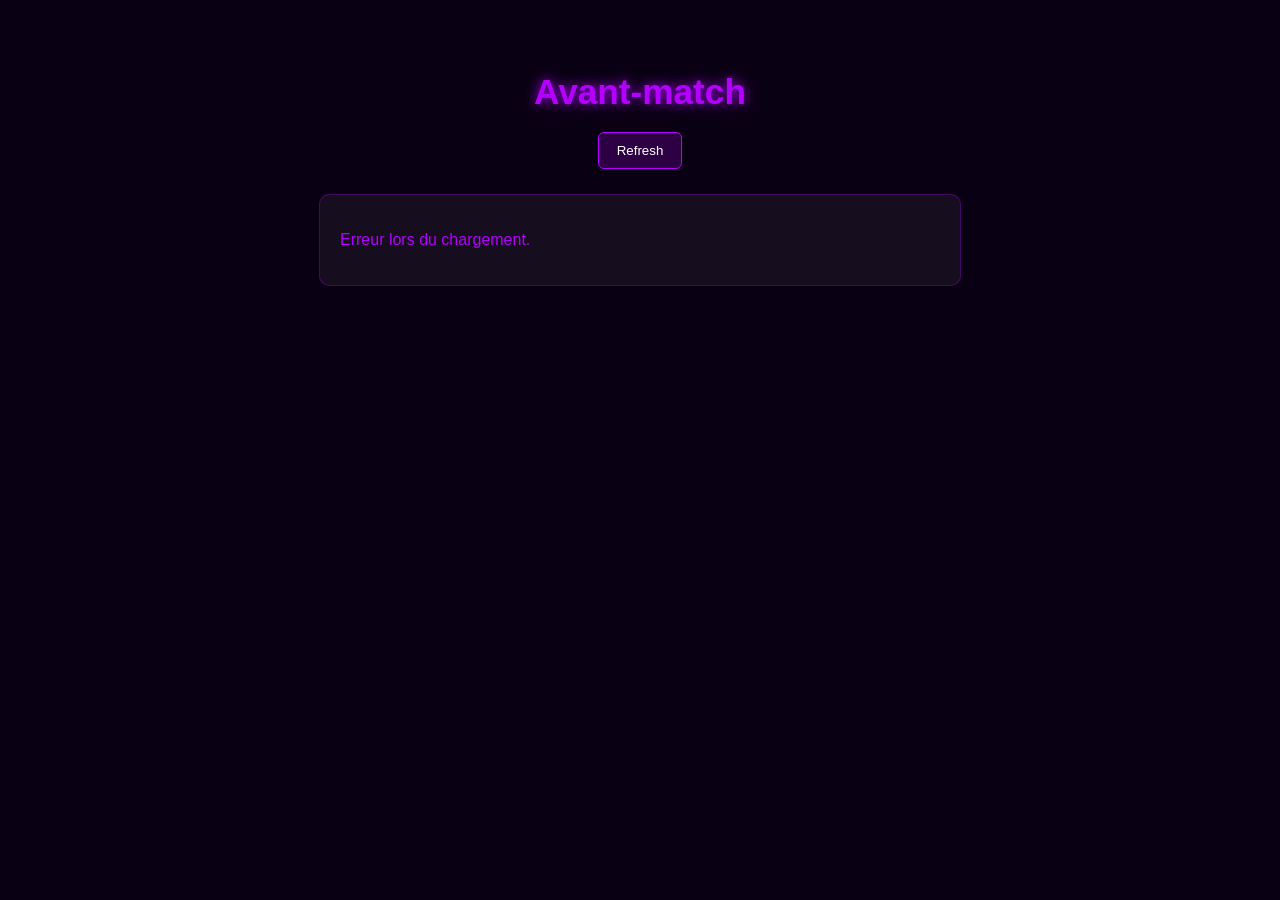
==== index.html @ 4a5ccf56 "Add files via upload" ====
<!DOCTYPE html>
<html lang="fr">
<head>
    <meta charset="UTF-8">
    <title>Avant-match – Shadow Edge V∞</title>
    <style>
        body {
            background: #0a0014;
            color: #b300ff;
            font-family: Arial, sans-serif;
            text-align: center;
            padding-top: 40px;
        }

        h1 {
            font-size: 2.2rem;
            margin-bottom: 20px;
            text-shadow: 0 0 12px #b300ff;
        }

        #refresh-btn {
            padding: 10px 18px;
            background: rgba(179, 0, 255, 0.2);
            border: 1px solid #b300ff;
            border-radius: 6px;
            color: #fff;
            cursor: pointer;
            margin-bottom: 25px;
            transition: 0.25s ease;
        }

        #refresh-btn:hover {
            background: rgba(179, 0, 255, 0.35);
            box-shadow: 0 0 12px #b300ff;
        }

        #pre-match-container {
            width: 90%;
            max-width: 600px;
            margin: auto;
            text-align: left;
            background: rgba(255, 255, 255, 0.05);
            padding: 20px;
            border-radius: 10px;
            border: 1px solid rgba(179, 0, 255, 0.3);
        }

        .team {
            font-size: 1.3rem;
            margin-bottom: 10px;
            color: #fff;
        }

        .stat-block {
            margin-top: 15px;
            padding: 10px;
            background: rgba(179, 0, 255, 0.1);
            border-radius: 6px;
        }
    </style>
</head>
<body>

    <h1>Avant-match</h1>

    <button id="refresh-btn">Refresh</button>

    <div id="pre-match-container">
        Chargement des données...
    </div>

    <script>
        async function loadPreMatch() {
            const container = document.getElementById("pre-match-container");
            container.innerHTML = "Chargement...";

            try {
                const response = await fetch("/nba/pre_match/games");
                const data = await response.json();

                if (!data || data.length === 0) {
                    container.innerHTML = "<p>Aucun match disponible.</p>";
                    return;
                }

                const game = data[0]; // on prend le premier match pour l'instant

                container.innerHTML = `
                    <div class="team">${game.homeTeam} vs ${game.awayTeam}</div>

                    <div class="stat-block">
                        <strong>Stats :</strong><br>
                        Pace : ${game.pace}<br>
                        Offensive Rating : ${game.off_rating}<br>
                        Defensive Rating : ${game.def_rating}<br>
                        Forme récente : ${game.form}
                    </div>
                `;
            } catch (error) {
                container.innerHTML = "<p>Erreur lors du chargement.</p>";
                console.error(error);
            }
        }

        document.getElementById("refresh-btn").addEventListener("click", loadPreMatch);

        loadPreMatch();
    </script>

</body>
</html>
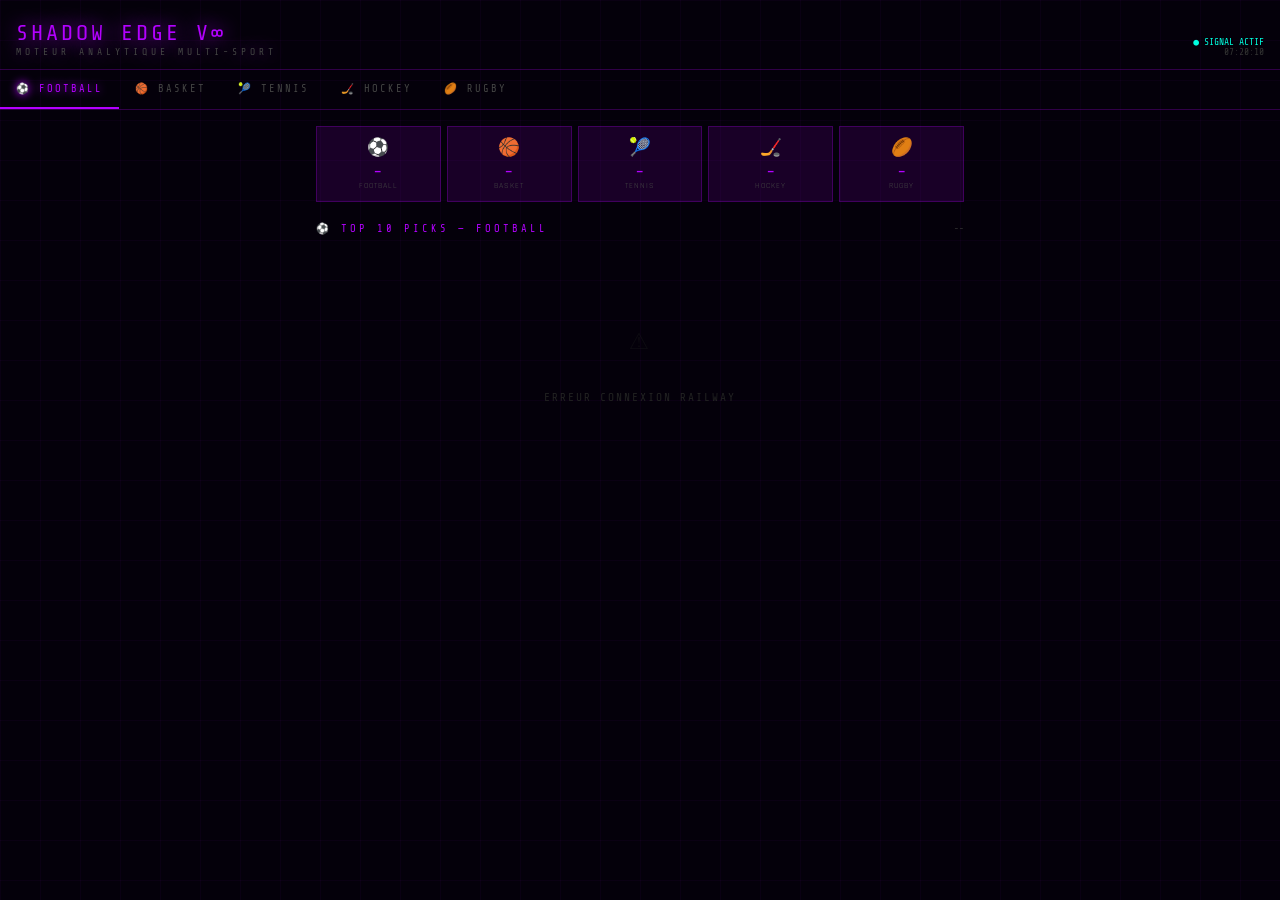
==== commit 14b2790d: "Add files via upload" ====
--- a/index.html
+++ b/index.html
@@ -1,111 +1,487 @@
 <!DOCTYPE html>
 <html lang="fr">
 <head>
-    <meta charset="UTF-8">
-    <title>Avant-match – Shadow Edge V∞</title>
-    <style>
-        body {
-            background: #0a0014;
-            color: #b300ff;
-            font-family: Arial, sans-serif;
-            text-align: center;
-            padding-top: 40px;
-        }
-
-        h1 {
-            font-size: 2.2rem;
-            margin-bottom: 20px;
-            text-shadow: 0 0 12px #b300ff;
-        }
-
-        #refresh-btn {
-            padding: 10px 18px;
-            background: rgba(179, 0, 255, 0.2);
-            border: 1px solid #b300ff;
-            border-radius: 6px;
-            color: #fff;
-            cursor: pointer;
-            margin-bottom: 25px;
-            transition: 0.25s ease;
-        }
-
-        #refresh-btn:hover {
-            background: rgba(179, 0, 255, 0.35);
-            box-shadow: 0 0 12px #b300ff;
-        }
-
-        #pre-match-container {
-            width: 90%;
-            max-width: 600px;
-            margin: auto;
-            text-align: left;
-            background: rgba(255, 255, 255, 0.05);
-            padding: 20px;
-            border-radius: 10px;
-            border: 1px solid rgba(179, 0, 255, 0.3);
-        }
-
-        .team {
-            font-size: 1.3rem;
-            margin-bottom: 10px;
-            color: #fff;
-        }
-
-        .stat-block {
-            margin-top: 15px;
-            padding: 10px;
-            background: rgba(179, 0, 255, 0.1);
-            border-radius: 6px;
-        }
-    </style>
+<meta charset="UTF-8">
+<meta name="viewport" content="width=device-width, initial-scale=1.0, maximum-scale=1.0">
+<title>SHADOW EDGE V∞</title>
+<style>
+@import url('https://fonts.googleapis.com/css2?family=Share+Tech+Mono&family=Rajdhani:wght@300;500;700&display=swap');
+
+:root {
+    --bg:     #04000a;
+    --bg2:    #08001a;
+    --purple: #b300ff;
+    --cyan:   #00ffe0;
+    --red:    #ff2a5e;
+    --yellow: #ffe600;
+    --dim:    rgba(179,0,255,0.12);
+    --border: rgba(179,0,255,0.25);
+    --text:   #c0b8d0;
+    --mono:   'Share Tech Mono', monospace;
+    --sans:   'Rajdhani', sans-serif;
+}
+
+* { margin:0; padding:0; box-sizing:border-box; }
+
+body {
+    background: var(--bg);
+    color: var(--text);
+    font-family: var(--sans);
+    min-height: 100vh;
+    overflow-x: hidden;
+}
+
+body::before {
+    content: '';
+    position: fixed;
+    inset: 0;
+    background-image:
+        linear-gradient(rgba(179,0,255,0.04) 1px, transparent 1px),
+        linear-gradient(90deg, rgba(179,0,255,0.04) 1px, transparent 1px);
+    background-size: 40px 40px;
+    pointer-events: none;
+    z-index: 0;
+}
+
+header {
+    position: relative;
+    z-index: 10;
+    padding: 20px 16px 12px;
+    border-bottom: 1px solid var(--border);
+    display: flex;
+    justify-content: space-between;
+    align-items: flex-end;
+}
+
+.logo {
+    font-family: var(--mono);
+    font-size: 1.4rem;
+    color: var(--purple);
+    text-shadow: 0 0 20px var(--purple);
+    letter-spacing: 3px;
+}
+
+.logo span {
+    font-size: 0.6rem;
+    color: #444;
+    display: block;
+    letter-spacing: 4px;
+    margin-top: 2px;
+}
+
+.header-right {
+    text-align: right;
+    font-family: var(--mono);
+    font-size: 0.6rem;
+    color: #333;
+}
+
+.signal { color: var(--cyan); animation: blink 2s infinite; }
+@keyframes blink { 0%,100%{opacity:1} 50%{opacity:0.3} }
+
+nav {
+    position: relative;
+    z-index: 10;
+    display: flex;
+    overflow-x: auto;
+    border-bottom: 1px solid var(--border);
+    scrollbar-width: none;
+}
+nav::-webkit-scrollbar { display: none; }
+
+.nav-btn {
+    flex-shrink: 0;
+    padding: 12px 16px;
+    background: none;
+    border: none;
+    border-bottom: 2px solid transparent;
+    color: #444;
+    font-family: var(--mono);
+    font-size: 0.65rem;
+    letter-spacing: 2px;
+    cursor: pointer;
+    transition: 0.2s;
+    white-space: nowrap;
+}
+.nav-btn:hover { color: var(--text); }
+.nav-btn.active {
+    color: var(--purple);
+    border-bottom-color: var(--purple);
+    text-shadow: 0 0 10px var(--purple);
+}
+
+main {
+    position: relative;
+    z-index: 10;
+    padding: 16px;
+    max-width: 680px;
+    margin: 0 auto;
+}
+
+.summary-bar {
+    display: grid;
+    grid-template-columns: repeat(5, 1fr);
+    gap: 6px;
+    margin-bottom: 20px;
+}
+
+.summary-card {
+    background: var(--dim);
+    border: 1px solid var(--border);
+    padding: 10px 6px;
+    text-align: center;
+    cursor: pointer;
+    transition: 0.2s;
+}
+.summary-card:hover, .summary-card.active {
+    border-color: var(--purple);
+    background: rgba(179,0,255,0.2);
+}
+.summary-card .icon  { font-size: 1.1rem; display: block; }
+.summary-card .count { font-family: var(--mono); font-size: 1.1rem; color: var(--purple); display: block; margin-top: 2px; }
+.summary-card .lbl   { font-size: 0.5rem; color: #444; letter-spacing: 1px; display: block; }
+
+.section-header {
+    display: flex;
+    justify-content: space-between;
+    align-items: center;
+    margin-bottom: 12px;
+}
+.section-title { font-family: var(--mono); font-size: 0.65rem; color: var(--purple); letter-spacing: 3px; }
+.section-date  { font-family: var(--mono); font-size: 0.55rem; color: #333; }
+
+.pick-card {
+    background: var(--bg2);
+    border: 1px solid var(--border);
+    border-left: 3px solid var(--purple);
+    margin-bottom: 10px;
+    padding: 14px;
+    position: relative;
+    overflow: hidden;
+    transition: 0.2s;
+}
+.pick-card::before {
+    content: '';
+    position: absolute;
+    top: 0; left: 0; right: 0;
+    height: 1px;
+    background: linear-gradient(90deg, var(--purple), transparent);
+}
+.pick-card:hover { box-shadow: 0 0 20px rgba(179,0,255,0.15); }
+.pick-card.diamant { border-left-color: var(--cyan); }
+.pick-card.diamant::before { background: linear-gradient(90deg, var(--cyan), transparent); }
+.pick-card.fort { border-left-color: var(--red); }
+.pick-card.fort::before { background: linear-gradient(90deg, var(--red), transparent); }
+
+.card-top {
+    display: flex;
+    justify-content: space-between;
+    align-items: flex-start;
+    margin-bottom: 8px;
+}
+.card-rank   { font-family: var(--mono); font-size: 0.6rem; color: #333; }
+.card-match  { font-size: 0.95rem; font-weight: 700; color: #fff; letter-spacing: 1px; margin-bottom: 2px; }
+.card-league { font-family: var(--mono); font-size: 0.55rem; color: #444; letter-spacing: 2px; margin-bottom: 8px; }
+.card-score  { font-family: var(--mono); font-size: 1.1rem; font-weight: bold; }
+.card-label  { font-size: 0.6rem; letter-spacing: 1px; color: #555; text-align: right; margin-top: 2px; }
+
+.score-high { color: var(--cyan); text-shadow: 0 0 10px var(--cyan); }
+.score-mid  { color: var(--red); }
+.score-low  { color: #555; }
+
+.card-trends { display: flex; gap: 8px; margin-bottom: 8px; flex-wrap: wrap; }
+.trend-tag   { font-family: var(--mono); font-size: 0.55rem; padding: 2px 6px; border: 1px solid rgba(255,255,255,0.08); color: #555; }
+
+.card-stats {
+    display: grid;
+    grid-template-columns: repeat(3, 1fr);
+    gap: 6px;
+    margin-bottom: 10px;
+}
+.stat-box { background: rgba(0,0,0,0.3); border: 1px solid rgba(255,255,255,0.05); padding: 6px; text-align: center; }
+.stat-box .val { font-family: var(--mono); font-size: 0.85rem; color: var(--cyan); display: block; }
+.stat-box .lbl { font-size: 0.5rem; color: #444; letter-spacing: 1px; display: block; margin-top: 1px; }
+
+.card-footer {
+    display: flex;
+    justify-content: space-between;
+    align-items: center;
+    border-top: 1px solid rgba(255,255,255,0.05);
+    padding-top: 8px;
+}
+.card-winner  { font-size: 0.8rem; font-weight: 700; color: var(--purple); }
+.card-verdict { font-family: var(--mono); font-size: 0.6rem; color: var(--yellow); }
+.card-odds    { font-family: var(--mono); font-size: 0.6rem; color: #444; margin-top: 2px; }
+
+.empty {
+    text-align: center;
+    padding: 60px 20px;
+    font-family: var(--mono);
+    font-size: 0.7rem;
+    color: #222;
+    letter-spacing: 2px;
+    line-height: 2;
+}
+.empty .big { font-size: 2rem; display: block; margin-bottom: 16px; opacity: 0.3; }
+
+.loader {
+    text-align: center;
+    padding: 40px;
+    font-family: var(--mono);
+    font-size: 0.65rem;
+    color: var(--purple);
+    letter-spacing: 3px;
+    animation: blink 1s infinite;
+}
+
+.combo-box {
+    background: rgba(0,255,224,0.03);
+    border: 1px solid rgba(0,255,224,0.2);
+    padding: 16px;
+    margin-top: 20px;
+}
+.combo-title { font-family: var(--mono); font-size: 0.6rem; color: var(--cyan); letter-spacing: 3px; margin-bottom: 12px; }
+.combo-pick  { display: flex; justify-content: space-between; align-items: center; padding: 8px 0; border-bottom: 1px solid rgba(255,255,255,0.04); font-size: 0.75rem; }
+.combo-pick:last-of-type { border-bottom: none; }
+.combo-cote  { font-family: var(--mono); color: var(--cyan); font-size: 0.9rem; }
+.combo-total { display: flex; justify-content: space-between; align-items: center; margin-top: 12px; padding-top: 12px; border-top: 1px solid rgba(0,255,224,0.2); }
+.combo-total-label { font-family: var(--mono); font-size: 0.6rem; color: #444; letter-spacing: 2px; }
+.combo-total-cote  { font-family: var(--mono); font-size: 1.4rem; color: var(--cyan); text-shadow: 0 0 15px var(--cyan); }
+
+::-webkit-scrollbar { width: 4px; }
+::-webkit-scrollbar-track { background: var(--bg); }
+::-webkit-scrollbar-thumb { background: var(--border); }
+</style>
 </head>
 <body>
 
-    <h1>Avant-match</h1>
-
-    <button id="refresh-btn">Refresh</button>
-
-    <div id="pre-match-container">
-        Chargement des données...
+<header>
+    <div>
+        <div class="logo">SHADOW EDGE V∞
+            <span>MOTEUR ANALYTIQUE MULTI-SPORT</span>
+        </div>
     </div>
-
-    <script>
-        async function loadPreMatch() {
-            const container = document.getElementById("pre-match-container");
-            container.innerHTML = "Chargement...";
-
-            try {
-                const response = await fetch("/nba/pre_match/games");
-                const data = await response.json();
-
-                if (!data || data.length === 0) {
-                    container.innerHTML = "<p>Aucun match disponible.</p>";
-                    return;
-                }
-
-                const game = data[0]; // on prend le premier match pour l'instant
-
-                container.innerHTML = `
-                    <div class="team">${game.homeTeam} vs ${game.awayTeam}</div>
-
-                    <div class="stat-block">
-                        <strong>Stats :</strong><br>
-                        Pace : ${game.pace}<br>
-                        Offensive Rating : ${game.off_rating}<br>
-                        Defensive Rating : ${game.def_rating}<br>
-                        Forme récente : ${game.form}
-                    </div>
-                `;
-            } catch (error) {
-                container.innerHTML = "<p>Erreur lors du chargement.</p>";
-                console.error(error);
-            }
+    <div class="header-right">
+        <div class="signal">● SIGNAL ACTIF</div>
+        <div id="clock">--:--:--</div>
+    </div>
+</header>
+
+<nav>
+    <button class="nav-btn active" onclick="showSport('football')">⚽ FOOTBALL</button>
+    <button class="nav-btn" onclick="showSport('basketball')">🏀 BASKET</button>
+    <button class="nav-btn" onclick="showSport('tennis')">🎾 TENNIS</button>
+    <button class="nav-btn" onclick="showSport('hockey')">🏒 HOCKEY</button>
+    <button class="nav-btn" onclick="showSport('rugby')">🏉 RUGBY</button>
+</nav>
+
+<main>
+    <div class="summary-bar" id="summary-bar">
+        <div class="summary-card"><span class="icon">⚽</span><span class="count">-</span><span class="lbl">FOOTBALL</span></div>
+        <div class="summary-card"><span class="icon">🏀</span><span class="count">-</span><span class="lbl">BASKET</span></div>
+        <div class="summary-card"><span class="icon">🎾</span><span class="count">-</span><span class="lbl">TENNIS</span></div>
+        <div class="summary-card"><span class="icon">🏒</span><span class="count">-</span><span class="lbl">HOCKEY</span></div>
+        <div class="summary-card"><span class="icon">🏉</span><span class="count">-</span><span class="lbl">RUGBY</span></div>
+    </div>
+
+    <div class="section-header">
+        <div class="section-title" id="section-title">⚽ TOP 10 PICKS — FOOTBALL</div>
+        <div class="section-date" id="section-date">--</div>
+    </div>
+
+    <div id="picks-display"><div class="loader">SYNCHRONISATION...</div></div>
+    <div id="combo-display"></div>
+</main>
+
+<script>
+const API = '';
+let currentSport = 'football';
+
+setInterval(() => {
+    document.getElementById('clock').innerText =
+        new Date().toLocaleTimeString('fr-FR');
+}, 1000);
+
+const SPORTS = ['football','basketball','tennis','hockey','rugby'];
+const ICONS  = ['⚽','🏀','🎾','🏒','🏉'];
+const TITLES = {
+    football:   '⚽ TOP 10 PICKS — FOOTBALL',
+    basketball: '🏀 TOP 10 PICKS — BASKET',
+    tennis:     '🎾 TOP 10 PICKS — TENNIS',
+    hockey:     '🏒 TOP 10 PICKS — HOCKEY',
+    rugby:      '🏉 TOP 10 PICKS — RUGBY',
+};
+
+function showSport(sport) {
+    currentSport = sport;
+    document.querySelectorAll('.nav-btn').forEach((b, i) => {
+        b.classList.toggle('active', SPORTS[i] === sport);
+    });
+    document.getElementById('section-title').innerText = TITLES[sport];
+    loadPicks(sport);
+}
+
+async function loadSummary() {
+    try {
+        const r    = await fetch(`${API}/data/all/summary`);
+        const data = await r.json();
+        document.getElementById('summary-bar').innerHTML = SPORTS.map((s, i) => {
+            const d = data[s] || {};
+            return `<div class="summary-card" onclick="showSport('${s}')">
+                <span class="icon">${ICONS[i]}</span>
+                <span class="count">${d.count || 0}</span>
+                <span class="lbl">${s.toUpperCase()}</span>
+            </div>`;
+        }).join('');
+    } catch(e) { console.error('Summary erreur', e); }
+}
+
+async function loadPicks(sport) {
+    const display = document.getElementById('picks-display');
+    const combo   = document.getElementById('combo-display');
+    display.innerHTML = '<div class="loader">CHARGEMENT...</div>';
+    combo.innerHTML   = '';
+
+    try {
+        const [r1, r2] = await Promise.all([
+            fetch(`${API}/data/${sport}/top10`),
+            fetch(`${API}/data/${sport}`)
+        ]);
+        const picks = await r1.json();
+        const meta  = await r2.json();
+
+        document.getElementById('section-date').innerText = meta.date || '--';
+
+        if (!Array.isArray(picks) || !picks.length) {
+            display.innerHTML = `<div class="empty">
+                <span class="big">📡</span>
+                EN ATTENTE DES DONNÉES<br>Lance le scraper sur Termux
+            </div>`;
+            return;
         }
 
-        document.getElementById("refresh-btn").addEventListener("click", loadPreMatch);
-
-        loadPreMatch();
-    </script>
-
+        display.innerHTML = picks.map((m, i) => buildCard(m, i + 1)).join('');
+        buildCombo(picks);
+
+    } catch(e) {
+        display.innerHTML = `<div class="empty">
+            <span class="big">⚠️</span>
+            ERREUR CONNEXION RAILWAY
+        </div>`;
+    }
+}
+
+function buildCard(m, rank) {
+    const score  = m.shadow_score || 0;
+    const label  = m.pick_label   || '';
+    const pred   = m.prediction_v3 || m.prediction_v2 || m.prediction || {};
+    const odds   = m.odds   || {};
+    const value  = m.value  || {};
+    const form   = m.form   || {};
+    const kelly  = m.kelly  || pred.kelly || {};
+    const league = m.league || m.sport    || '';
+
+    const scoreClass = score >= 80 ? 'score-high' : score >= 60 ? 'score-mid' : 'score-low';
+    const cardClass  = label.includes('DIAMANT') ? 'diamant' : label.includes('FORT') ? 'fort' : '';
+
+    const winner    = pred.winner         || '?';
+    const goals     = pred.goals_expected || '?';
+    const overunder = pred.over_under     || '';
+    const homeTrend = form.home_trend     || '?';
+    const awayTrend = form.away_trend     || '?';
+    const verdict   = m.verdict           || '';
+
+    const vh = value.home || 0;
+    const va = value.away || 0;
+    const bestValue = Math.max(vh, va);
+    const kh = kelly.home || 0;
+    const ka = kelly.away || 0;
+    const bestKelly = Math.max(kh, ka);
+
+    return `
+    <div class="pick-card ${cardClass}">
+        <div class="card-top">
+            <div>
+                <div class="card-rank">#${rank}</div>
+                <div class="card-match">${m.home} vs ${m.away}</div>
+                <div class="card-league">${league.toUpperCase()}</div>
+            </div>
+            <div style="text-align:right">
+                <div class="card-score ${scoreClass}">${score}<span style="font-size:0.5rem;color:#444">/100</span></div>
+                <div class="card-label">${label}</div>
+            </div>
+        </div>
+        <div class="card-trends">
+            <span class="trend-tag">DOM: ${homeTrend}</span>
+            <span class="trend-tag">EXT: ${awayTrend}</span>
+            ${overunder ? `<span class="trend-tag">${overunder}</span>` : ''}
+        </div>
+        <div class="card-stats">
+            <div class="stat-box">
+                <span class="val">${bestValue > 0 ? '+' + (bestValue*100).toFixed(1) + '%' : '–'}</span>
+                <span class="lbl">VALUE</span>
+            </div>
+            <div class="stat-box">
+                <span class="val">${bestKelly > 0 ? (bestKelly*100).toFixed(1) + '%' : '–'}</span>
+                <span class="lbl">KELLY</span>
+            </div>
+            <div class="stat-box">
+                <span class="val">${goals}</span>
+                <span class="lbl">BUTS EXP.</span>
+            </div>
+        </div>
+        <div class="card-footer">
+            <div class="card-winner">${winner}</div>
+            <div style="text-align:right">
+                <div class="card-verdict">${verdict}</div>
+                <div class="card-odds">1:${odds['1']||'-'} X:${odds['X']||'-'} 2:${odds['2']||'-'}</div>
+            </div>
+        </div>
+    </div>`;
+}
+
+function buildCombo(picks) {
+    const combos = picks.filter(m => {
+        const pred = m.prediction_v3 || m.prediction_v2 || m.prediction || {};
+        return m.shadow_score >= 60
+            && (m.verdict || '').includes('VALUE')
+            && (pred.confidence || 0) >= 70;
+    }).slice(0, 3);
+
+    if (!combos.length) return;
+
+    let total = 1;
+    const lines = combos.map(c => {
+        const pred   = c.prediction_v3 || c.prediction_v2 || c.prediction || {};
+        const odds   = c.odds || {};
+        const winner = pred.winner || '';
+        let cote = winner.includes('🏠') ? (odds['1'] || 1)
+                 : winner.includes('✈️') ? (odds['2'] || 1)
+                 : (odds['X'] || 1);
+        total *= parseFloat(cote);
+        return `<div class="combo-pick">
+            <div>${c.home} vs ${c.away}
+            <br><span style="font-size:0.65rem;color:#555">${winner}</span></div>
+            <div class="combo-cote">@ ${cote}</div>
+        </div>`;
+    }).join('');
+
+    document.getElementById('combo-display').innerHTML = `
+    <div class="combo-box">
+        <div class="combo-title">🎰 COMBINÉ SUGGÉRÉ — ${combos.length} PICKS</div>
+        ${lines}
+        <div class="combo-total">
+            <div class="combo-total-label">COTE COMBINÉE</div>
+            <div class="combo-total-cote">${total.toFixed(2)}</div>
+        </div>
+    </div>`;
+}
+
+window.onload = () => {
+    loadSummary();
+    loadPicks('football');
+    setInterval(loadSummary, 60000);
+};
+</script>
 </body>
 </html>
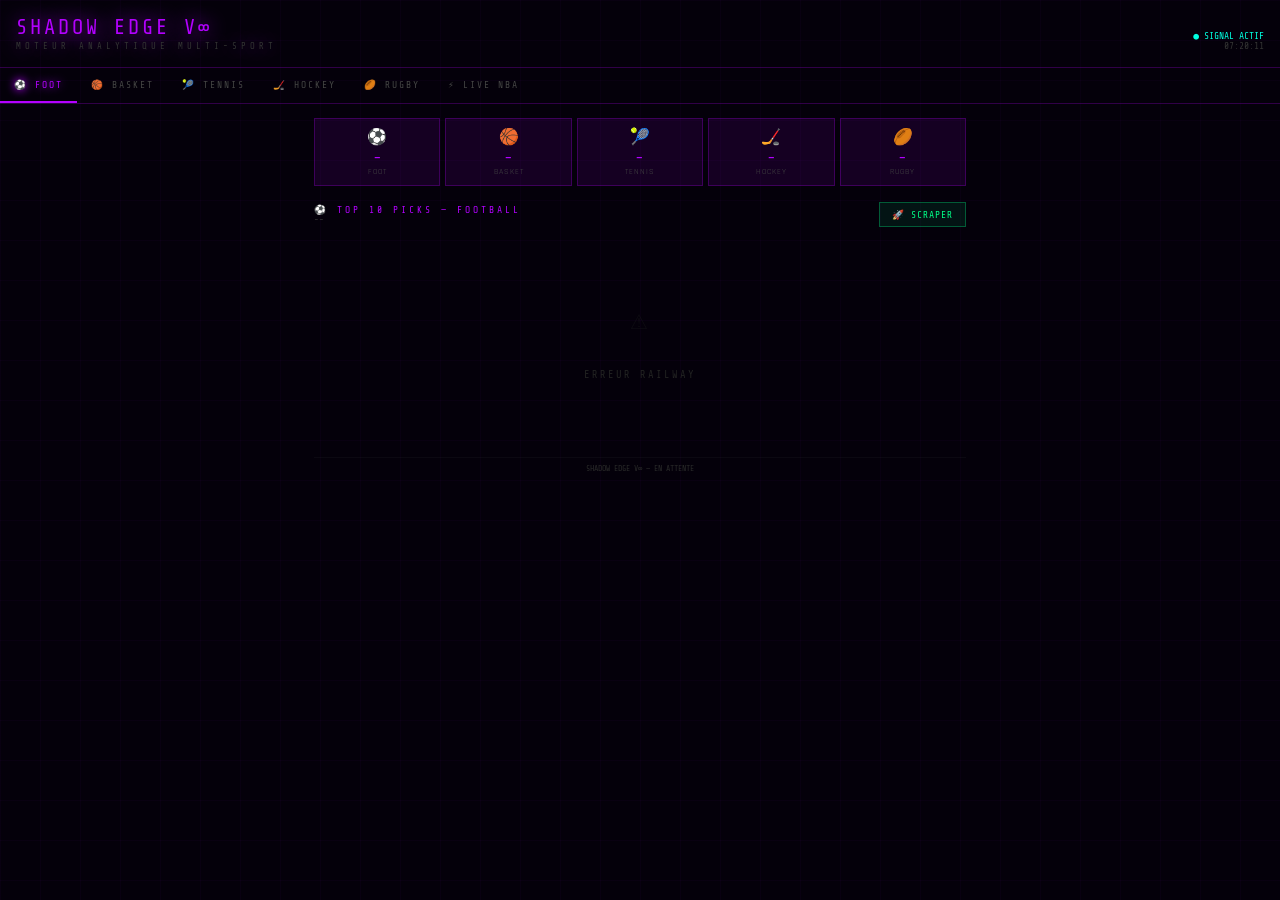
==== commit 4d09536a: "Add files via upload" ====
--- a/index.html
+++ b/index.html
@@ -14,7 +14,8 @@
     --cyan:   #00ffe0;
     --red:    #ff2a5e;
     --yellow: #ffe600;
-    --dim:    rgba(179,0,255,0.12);
+    --green:  #00ff88;
+    --dim:    rgba(179,0,255,0.10);
     --border: rgba(179,0,255,0.25);
     --text:   #c0b8d0;
     --mono:   'Share Tech Mono', monospace;
@@ -22,235 +23,176 @@
 }
 
 * { margin:0; padding:0; box-sizing:border-box; }
-
-body {
-    background: var(--bg);
-    color: var(--text);
-    font-family: var(--sans);
-    min-height: 100vh;
-    overflow-x: hidden;
-}
+body { background:var(--bg); color:var(--text); font-family:var(--sans); min-height:100vh; overflow-x:hidden; }
 
 body::before {
-    content: '';
-    position: fixed;
-    inset: 0;
+    content:'';
+    position:fixed; inset:0;
     background-image:
-        linear-gradient(rgba(179,0,255,0.04) 1px, transparent 1px),
-        linear-gradient(90deg, rgba(179,0,255,0.04) 1px, transparent 1px);
-    background-size: 40px 40px;
-    pointer-events: none;
-    z-index: 0;
-}
-
+        linear-gradient(rgba(179,0,255,0.03) 1px, transparent 1px),
+        linear-gradient(90deg, rgba(179,0,255,0.03) 1px, transparent 1px);
+    background-size:40px 40px;
+    pointer-events:none; z-index:0;
+}
+
+/* ── HEADER ── */
 header {
-    position: relative;
-    z-index: 10;
-    padding: 20px 16px 12px;
-    border-bottom: 1px solid var(--border);
-    display: flex;
-    justify-content: space-between;
-    align-items: flex-end;
-}
-
-.logo {
-    font-family: var(--mono);
-    font-size: 1.4rem;
-    color: var(--purple);
-    text-shadow: 0 0 20px var(--purple);
-    letter-spacing: 3px;
-}
-
-.logo span {
-    font-size: 0.6rem;
-    color: #444;
-    display: block;
-    letter-spacing: 4px;
-    margin-top: 2px;
-}
-
-.header-right {
-    text-align: right;
-    font-family: var(--mono);
-    font-size: 0.6rem;
-    color: #333;
-}
-
-.signal { color: var(--cyan); animation: blink 2s infinite; }
+    position:relative; z-index:10;
+    padding:16px; border-bottom:1px solid var(--border);
+    display:flex; justify-content:space-between; align-items:flex-end;
+}
+.logo { font-family:var(--mono); font-size:1.3rem; color:var(--purple); text-shadow:0 0 20px var(--purple); letter-spacing:3px; }
+.logo span { font-size:0.55rem; color:#333; display:block; letter-spacing:4px; margin-top:2px; }
+.header-right { text-align:right; font-family:var(--mono); font-size:0.6rem; color:#333; }
+.signal { color:var(--cyan); animation:blink 2s infinite; }
 @keyframes blink { 0%,100%{opacity:1} 50%{opacity:0.3} }
 
+/* ── NAV ── */
 nav {
-    position: relative;
-    z-index: 10;
-    display: flex;
-    overflow-x: auto;
-    border-bottom: 1px solid var(--border);
-    scrollbar-width: none;
-}
-nav::-webkit-scrollbar { display: none; }
-
+    position:relative; z-index:10;
+    display:flex; overflow-x:auto;
+    border-bottom:1px solid var(--border);
+    scrollbar-width:none;
+}
+nav::-webkit-scrollbar { display:none; }
 .nav-btn {
-    flex-shrink: 0;
-    padding: 12px 16px;
-    background: none;
-    border: none;
-    border-bottom: 2px solid transparent;
-    color: #444;
-    font-family: var(--mono);
-    font-size: 0.65rem;
-    letter-spacing: 2px;
-    cursor: pointer;
-    transition: 0.2s;
-    white-space: nowrap;
-}
-.nav-btn:hover { color: var(--text); }
-.nav-btn.active {
-    color: var(--purple);
-    border-bottom-color: var(--purple);
-    text-shadow: 0 0 10px var(--purple);
-}
-
-main {
-    position: relative;
-    z-index: 10;
-    padding: 16px;
-    max-width: 680px;
-    margin: 0 auto;
-}
-
-.summary-bar {
-    display: grid;
-    grid-template-columns: repeat(5, 1fr);
-    gap: 6px;
-    margin-bottom: 20px;
-}
-
+    flex-shrink:0; padding:11px 14px;
+    background:none; border:none; border-bottom:2px solid transparent;
+    color:#444; font-family:var(--mono); font-size:0.6rem; letter-spacing:2px;
+    cursor:pointer; transition:0.2s; white-space:nowrap;
+}
+.nav-btn:hover { color:var(--text); }
+.nav-btn.active { color:var(--purple); border-bottom-color:var(--purple); text-shadow:0 0 10px var(--purple); }
+.nav-btn.live-btn.active { color:var(--red); border-bottom-color:var(--red); text-shadow:0 0 10px var(--red); }
+
+/* ── MAIN ── */
+main { position:relative; z-index:10; padding:14px; max-width:680px; margin:0 auto; }
+
+/* ── SUMMARY BAR ── */
+.summary-bar { display:grid; grid-template-columns:repeat(5,1fr); gap:5px; margin-bottom:16px; }
 .summary-card {
-    background: var(--dim);
-    border: 1px solid var(--border);
-    padding: 10px 6px;
-    text-align: center;
-    cursor: pointer;
-    transition: 0.2s;
-}
-.summary-card:hover, .summary-card.active {
-    border-color: var(--purple);
-    background: rgba(179,0,255,0.2);
-}
-.summary-card .icon  { font-size: 1.1rem; display: block; }
-.summary-card .count { font-family: var(--mono); font-size: 1.1rem; color: var(--purple); display: block; margin-top: 2px; }
-.summary-card .lbl   { font-size: 0.5rem; color: #444; letter-spacing: 1px; display: block; }
-
-.section-header {
-    display: flex;
-    justify-content: space-between;
-    align-items: center;
-    margin-bottom: 12px;
-}
-.section-title { font-family: var(--mono); font-size: 0.65rem; color: var(--purple); letter-spacing: 3px; }
-.section-date  { font-family: var(--mono); font-size: 0.55rem; color: #333; }
-
+    background:var(--dim); border:1px solid var(--border);
+    padding:8px 4px; text-align:center; cursor:pointer; transition:0.2s;
+}
+.summary-card:hover, .summary-card.active { border-color:var(--purple); background:rgba(179,0,255,0.18); }
+.summary-card .icon  { font-size:1rem; display:block; }
+.summary-card .count { font-family:var(--mono); font-size:1rem; color:var(--purple); display:block; margin-top:1px; }
+.summary-card .lbl   { font-size:0.5rem; color:#444; letter-spacing:1px; display:block; }
+
+/* ── TOOLBAR ── */
+.toolbar {
+    display:flex; justify-content:space-between; align-items:center;
+    margin-bottom:12px; gap:8px;
+}
+.section-title { font-family:var(--mono); font-size:0.6rem; color:var(--purple); letter-spacing:3px; }
+.section-date  { font-family:var(--mono); font-size:0.55rem; color:#333; }
+
+.scrape-btn {
+    flex-shrink:0; padding:6px 12px;
+    background:rgba(0,255,136,0.08); border:1px solid rgba(0,255,136,0.3);
+    color:var(--green); font-family:var(--mono); font-size:0.6rem;
+    letter-spacing:1px; cursor:pointer; transition:0.2s;
+}
+.scrape-btn:hover { background:rgba(0,255,136,0.2); box-shadow:0 0 12px rgba(0,255,136,0.3); }
+.scrape-btn:disabled { opacity:0.4; cursor:default; }
+
+/* ── PICK CARD ── */
 .pick-card {
-    background: var(--bg2);
-    border: 1px solid var(--border);
-    border-left: 3px solid var(--purple);
-    margin-bottom: 10px;
-    padding: 14px;
-    position: relative;
-    overflow: hidden;
-    transition: 0.2s;
+    background:var(--bg2); border:1px solid var(--border);
+    border-left:3px solid var(--purple);
+    margin-bottom:10px; padding:12px;
+    position:relative; overflow:hidden; transition:0.2s;
 }
 .pick-card::before {
-    content: '';
-    position: absolute;
-    top: 0; left: 0; right: 0;
-    height: 1px;
-    background: linear-gradient(90deg, var(--purple), transparent);
-}
-.pick-card:hover { box-shadow: 0 0 20px rgba(179,0,255,0.15); }
-.pick-card.diamant { border-left-color: var(--cyan); }
-.pick-card.diamant::before { background: linear-gradient(90deg, var(--cyan), transparent); }
-.pick-card.fort { border-left-color: var(--red); }
-.pick-card.fort::before { background: linear-gradient(90deg, var(--red), transparent); }
-
-.card-top {
-    display: flex;
-    justify-content: space-between;
-    align-items: flex-start;
-    margin-bottom: 8px;
-}
-.card-rank   { font-family: var(--mono); font-size: 0.6rem; color: #333; }
-.card-match  { font-size: 0.95rem; font-weight: 700; color: #fff; letter-spacing: 1px; margin-bottom: 2px; }
-.card-league { font-family: var(--mono); font-size: 0.55rem; color: #444; letter-spacing: 2px; margin-bottom: 8px; }
-.card-score  { font-family: var(--mono); font-size: 1.1rem; font-weight: bold; }
-.card-label  { font-size: 0.6rem; letter-spacing: 1px; color: #555; text-align: right; margin-top: 2px; }
-
-.score-high { color: var(--cyan); text-shadow: 0 0 10px var(--cyan); }
-.score-mid  { color: var(--red); }
-.score-low  { color: #555; }
-
-.card-trends { display: flex; gap: 8px; margin-bottom: 8px; flex-wrap: wrap; }
-.trend-tag   { font-family: var(--mono); font-size: 0.55rem; padding: 2px 6px; border: 1px solid rgba(255,255,255,0.08); color: #555; }
-
-.card-stats {
-    display: grid;
-    grid-template-columns: repeat(3, 1fr);
-    gap: 6px;
-    margin-bottom: 10px;
-}
-.stat-box { background: rgba(0,0,0,0.3); border: 1px solid rgba(255,255,255,0.05); padding: 6px; text-align: center; }
-.stat-box .val { font-family: var(--mono); font-size: 0.85rem; color: var(--cyan); display: block; }
-.stat-box .lbl { font-size: 0.5rem; color: #444; letter-spacing: 1px; display: block; margin-top: 1px; }
-
-.card-footer {
-    display: flex;
-    justify-content: space-between;
-    align-items: center;
-    border-top: 1px solid rgba(255,255,255,0.05);
-    padding-top: 8px;
-}
-.card-winner  { font-size: 0.8rem; font-weight: 700; color: var(--purple); }
-.card-verdict { font-family: var(--mono); font-size: 0.6rem; color: var(--yellow); }
-.card-odds    { font-family: var(--mono); font-size: 0.6rem; color: #444; margin-top: 2px; }
-
-.empty {
-    text-align: center;
-    padding: 60px 20px;
-    font-family: var(--mono);
-    font-size: 0.7rem;
-    color: #222;
-    letter-spacing: 2px;
-    line-height: 2;
-}
-.empty .big { font-size: 2rem; display: block; margin-bottom: 16px; opacity: 0.3; }
-
-.loader {
-    text-align: center;
-    padding: 40px;
-    font-family: var(--mono);
-    font-size: 0.65rem;
-    color: var(--purple);
-    letter-spacing: 3px;
-    animation: blink 1s infinite;
-}
-
-.combo-box {
-    background: rgba(0,255,224,0.03);
-    border: 1px solid rgba(0,255,224,0.2);
-    padding: 16px;
-    margin-top: 20px;
-}
-.combo-title { font-family: var(--mono); font-size: 0.6rem; color: var(--cyan); letter-spacing: 3px; margin-bottom: 12px; }
-.combo-pick  { display: flex; justify-content: space-between; align-items: center; padding: 8px 0; border-bottom: 1px solid rgba(255,255,255,0.04); font-size: 0.75rem; }
-.combo-pick:last-of-type { border-bottom: none; }
-.combo-cote  { font-family: var(--mono); color: var(--cyan); font-size: 0.9rem; }
-.combo-total { display: flex; justify-content: space-between; align-items: center; margin-top: 12px; padding-top: 12px; border-top: 1px solid rgba(0,255,224,0.2); }
-.combo-total-label { font-family: var(--mono); font-size: 0.6rem; color: #444; letter-spacing: 2px; }
-.combo-total-cote  { font-family: var(--mono); font-size: 1.4rem; color: var(--cyan); text-shadow: 0 0 15px var(--cyan); }
-
-::-webkit-scrollbar { width: 4px; }
-::-webkit-scrollbar-track { background: var(--bg); }
-::-webkit-scrollbar-thumb { background: var(--border); }
+    content:''; position:absolute; top:0; left:0; right:0; height:1px;
+    background:linear-gradient(90deg,var(--purple),transparent);
+}
+.pick-card:hover { box-shadow:0 0 18px rgba(179,0,255,0.15); }
+.pick-card.diamant { border-left-color:var(--cyan); }
+.pick-card.diamant::before { background:linear-gradient(90deg,var(--cyan),transparent); }
+.pick-card.fort { border-left-color:var(--red); }
+.pick-card.fort::before { background:linear-gradient(90deg,var(--red),transparent); }
+
+.card-top { display:flex; justify-content:space-between; align-items:flex-start; margin-bottom:6px; }
+.card-rank   { font-family:var(--mono); font-size:0.55rem; color:#333; }
+.card-match  { font-size:0.9rem; font-weight:700; color:#fff; letter-spacing:1px; margin-bottom:2px; }
+.card-league { font-family:var(--mono); font-size:0.5rem; color:#444; letter-spacing:2px; margin-bottom:6px; }
+.card-score  { font-family:var(--mono); font-size:1.05rem; font-weight:bold; }
+.card-label  { font-size:0.55rem; letter-spacing:1px; color:#555; text-align:right; margin-top:2px; }
+.score-high  { color:var(--cyan); text-shadow:0 0 10px var(--cyan); }
+.score-mid   { color:var(--red); }
+.score-low   { color:#444; }
+
+.card-trends { display:flex; gap:6px; margin-bottom:6px; flex-wrap:wrap; }
+.trend-tag   { font-family:var(--mono); font-size:0.5rem; padding:2px 5px; border:1px solid rgba(255,255,255,0.07); color:#555; }
+
+.card-stats  { display:grid; grid-template-columns:repeat(3,1fr); gap:5px; margin-bottom:8px; }
+.stat-box    { background:rgba(0,0,0,0.3); border:1px solid rgba(255,255,255,0.05); padding:5px; text-align:center; }
+.stat-box .val { font-family:var(--mono); font-size:0.8rem; color:var(--cyan); display:block; }
+.stat-box .lbl { font-size:0.48rem; color:#444; letter-spacing:1px; display:block; margin-top:1px; }
+
+.card-footer { display:flex; justify-content:space-between; align-items:center; border-top:1px solid rgba(255,255,255,0.05); padding-top:6px; }
+.card-winner  { font-size:0.75rem; font-weight:700; color:var(--purple); }
+.card-verdict { font-family:var(--mono); font-size:0.55rem; color:var(--yellow); }
+.card-odds    { font-family:var(--mono); font-size:0.55rem; color:#444; margin-top:2px; }
+
+/* ── LIVE CARD ── */
+.live-card {
+    background:var(--bg2); border:1px solid rgba(255,42,94,0.3);
+    border-left:3px solid var(--red);
+    margin-bottom:10px; padding:16px;
+    position:relative; overflow:hidden;
+    animation:pulseRed 2.5s infinite;
+}
+.live-card::before {
+    content:''; position:absolute; top:0; left:-100%; width:100%; height:2px;
+    background:linear-gradient(90deg,transparent,var(--red),transparent);
+    animation:scanline 3s linear infinite;
+}
+@keyframes pulseRed   { 0%,100%{box-shadow:0 0 8px rgba(255,42,94,0.1)} 50%{box-shadow:0 0 20px rgba(255,42,94,0.3)} }
+@keyframes scanline   { 0%{left:-100%} 100%{left:100%} }
+
+.live-badge { display:inline-flex; align-items:center; gap:4px; background:rgba(255,42,94,0.15); border:1px solid var(--red); color:var(--red); padding:2px 8px; font-family:var(--mono); font-size:0.55rem; letter-spacing:2px; margin-bottom:10px; }
+.live-dot   { width:5px; height:5px; background:var(--red); border-radius:50%; animation:blink 1s infinite; }
+
+.live-score {
+    display:flex; justify-content:center; align-items:center;
+    gap:20px; margin:10px 0;
+}
+.live-team  { text-align:center; }
+.live-name  { font-size:0.75rem; color:#777; letter-spacing:1px; display:block; margin-bottom:4px; }
+.live-pts   { font-size:2.4rem; font-weight:700; color:#fff; text-shadow:0 0 15px var(--purple); }
+.live-sep   { font-size:1.8rem; color:rgba(179,0,255,0.5); }
+
+.live-meta  { display:flex; justify-content:space-between; font-family:var(--mono); font-size:0.55rem; color:#444; margin-top:8px; padding-top:8px; border-top:1px solid rgba(255,255,255,0.05); }
+
+.live-leaders { display:flex; justify-content:space-between; margin-top:8px; }
+.leader-blk   { font-size:0.65rem; }
+.leader-lbl   { color:#333; font-family:var(--mono); font-size:0.5rem; letter-spacing:1px; display:block; margin-bottom:2px; }
+.leader-name  { color:#aaa; }
+.leader-stat  { color:var(--purple); font-weight:700; }
+
+/* ── COMBO ── */
+.combo-box { background:rgba(0,255,224,0.03); border:1px solid rgba(0,255,224,0.2); padding:14px; margin-top:18px; }
+.combo-title { font-family:var(--mono); font-size:0.6rem; color:var(--cyan); letter-spacing:3px; margin-bottom:10px; }
+.combo-pick  { display:flex; justify-content:space-between; align-items:center; padding:7px 0; border-bottom:1px solid rgba(255,255,255,0.04); font-size:0.75rem; }
+.combo-pick:last-of-type { border-bottom:none; }
+.combo-cote  { font-family:var(--mono); color:var(--cyan); }
+.combo-total { display:flex; justify-content:space-between; align-items:center; margin-top:10px; padding-top:10px; border-top:1px solid rgba(0,255,224,0.2); }
+.combo-total-lbl  { font-family:var(--mono); font-size:0.55rem; color:#444; letter-spacing:2px; }
+.combo-total-cote { font-family:var(--mono); font-size:1.3rem; color:var(--cyan); text-shadow:0 0 12px var(--cyan); }
+
+/* ── EMPTY / LOADER ── */
+.empty  { text-align:center; padding:50px 20px; font-family:var(--mono); font-size:0.65rem; color:#222; letter-spacing:2px; line-height:2.2; }
+.empty .big { font-size:1.8rem; display:block; margin-bottom:12px; opacity:0.3; }
+.loader { text-align:center; padding:40px; font-family:var(--mono); font-size:0.65rem; color:var(--purple); letter-spacing:3px; animation:blink 1s infinite; }
+
+/* ── STATUS BAR ── */
+.status-bar { font-family:var(--mono); font-size:0.5rem; color:#2a2a2a; text-align:center; padding:6px; border-top:1px solid rgba(255,255,255,0.03); margin-top:20px; }
+
+::-webkit-scrollbar { width:3px; }
+::-webkit-scrollbar-track { background:var(--bg); }
+::-webkit-scrollbar-thumb { background:var(--border); }
 </style>
 </head>
 <body>
@@ -268,79 +210,105 @@
 </header>
 
 <nav>
-    <button class="nav-btn active" onclick="showSport('football')">⚽ FOOTBALL</button>
-    <button class="nav-btn" onclick="showSport('basketball')">🏀 BASKET</button>
-    <button class="nav-btn" onclick="showSport('tennis')">🎾 TENNIS</button>
-    <button class="nav-btn" onclick="showSport('hockey')">🏒 HOCKEY</button>
-    <button class="nav-btn" onclick="showSport('rugby')">🏉 RUGBY</button>
+    <button class="nav-btn active"     onclick="showTab('football')">⚽ FOOT</button>
+    <button class="nav-btn"            onclick="showTab('basketball')">🏀 BASKET</button>
+    <button class="nav-btn"            onclick="showTab('tennis')">🎾 TENNIS</button>
+    <button class="nav-btn"            onclick="showTab('hockey')">🏒 HOCKEY</button>
+    <button class="nav-btn"            onclick="showTab('rugby')">🏉 RUGBY</button>
+    <button class="nav-btn live-btn"   onclick="showTab('live')">⚡ LIVE NBA</button>
 </nav>
 
 <main>
+    <!-- Summary bar (cachée en mode live) -->
     <div class="summary-bar" id="summary-bar">
-        <div class="summary-card"><span class="icon">⚽</span><span class="count">-</span><span class="lbl">FOOTBALL</span></div>
-        <div class="summary-card"><span class="icon">🏀</span><span class="count">-</span><span class="lbl">BASKET</span></div>
-        <div class="summary-card"><span class="icon">🎾</span><span class="count">-</span><span class="lbl">TENNIS</span></div>
-        <div class="summary-card"><span class="icon">🏒</span><span class="count">-</span><span class="lbl">HOCKEY</span></div>
-        <div class="summary-card"><span class="icon">🏉</span><span class="count">-</span><span class="lbl">RUGBY</span></div>
+        <div class="summary-card" onclick="showTab('football')"><span class="icon">⚽</span><span class="count" id="cnt-football">-</span><span class="lbl">FOOT</span></div>
+        <div class="summary-card" onclick="showTab('basketball')"><span class="icon">🏀</span><span class="count" id="cnt-basketball">-</span><span class="lbl">BASKET</span></div>
+        <div class="summary-card" onclick="showTab('tennis')"><span class="icon">🎾</span><span class="count" id="cnt-tennis">-</span><span class="lbl">TENNIS</span></div>
+        <div class="summary-card" onclick="showTab('hockey')"><span class="icon">🏒</span><span class="count" id="cnt-hockey">-</span><span class="lbl">HOCKEY</span></div>
+        <div class="summary-card" onclick="showTab('rugby')"><span class="icon">🏉</span><span class="count" id="cnt-rugby">-</span><span class="lbl">RUGBY</span></div>
     </div>
 
-    <div class="section-header">
-        <div class="section-title" id="section-title">⚽ TOP 10 PICKS — FOOTBALL</div>
-        <div class="section-date" id="section-date">--</div>
+    <div class="toolbar">
+        <div>
+            <div class="section-title" id="section-title">⚽ TOP 10 PICKS — FOOTBALL</div>
+            <div class="section-date"  id="section-date">--</div>
+        </div>
+        <button class="scrape-btn" id="scrape-btn" onclick="triggerScrape()">🚀 SCRAPER</button>
     </div>
 
     <div id="picks-display"><div class="loader">SYNCHRONISATION...</div></div>
     <div id="combo-display"></div>
+    <div class="status-bar" id="status-bar">SHADOW EDGE V∞ — EN ATTENTE</div>
 </main>
 
 <script>
 const API = '';
-let currentSport = 'football';
-
-setInterval(() => {
-    document.getElementById('clock').innerText =
-        new Date().toLocaleTimeString('fr-FR');
-}, 1000);
-
-const SPORTS = ['football','basketball','tennis','hockey','rugby'];
-const ICONS  = ['⚽','🏀','🎾','🏒','🏉'];
+let currentTab = 'football';
+let liveInterval = null;
+
+const TABS = ['football','basketball','tennis','hockey','rugby'];
+const ICONS = { football:'⚽', basketball:'🏀', tennis:'🎾', hockey:'🏒', rugby:'🏉', live:'⚡' };
 const TITLES = {
     football:   '⚽ TOP 10 PICKS — FOOTBALL',
     basketball: '🏀 TOP 10 PICKS — BASKET',
     tennis:     '🎾 TOP 10 PICKS — TENNIS',
     hockey:     '🏒 TOP 10 PICKS — HOCKEY',
     rugby:      '🏉 TOP 10 PICKS — RUGBY',
+    live:       '⚡ NBA — MATCHS EN DIRECT',
 };
 
-function showSport(sport) {
-    currentSport = sport;
+// ── HORLOGE ──
+setInterval(() => {
+    document.getElementById('clock').innerText = new Date().toLocaleTimeString('fr-FR');
+}, 1000);
+
+// ── ONGLETS ──
+function showTab(tab) {
+    currentTab = tab;
+    if (liveInterval) { clearInterval(liveInterval); liveInterval = null; }
+
     document.querySelectorAll('.nav-btn').forEach((b, i) => {
-        b.classList.toggle('active', SPORTS[i] === sport);
+        const tabs = [...TABS, 'live'];
+        b.classList.toggle('active', tabs[i] === tab);
     });
-    document.getElementById('section-title').innerText = TITLES[sport];
-    loadPicks(sport);
-}
-
+
+    const summaryBar = document.getElementById('summary-bar');
+    const scrapeBtn  = document.getElementById('scrape-btn');
+    summaryBar.style.display = tab === 'live' ? 'none' : 'grid';
+    scrapeBtn.style.display  = tab === 'live' ? 'none' : 'block';
+
+    document.getElementById('section-title').innerText = TITLES[tab];
+    document.getElementById('combo-display').innerHTML = '';
+
+    if (tab === 'live') {
+        loadLive();
+        liveInterval = setInterval(loadLive, 30000);
+    } else {
+        loadPicks(tab);
+    }
+}
+
+// ── SUMMARY ──
 async function loadSummary() {
     try {
         const r    = await fetch(`${API}/data/all/summary`);
         const data = await r.json();
-        document.getElementById('summary-bar').innerHTML = SPORTS.map((s, i) => {
-            const d = data[s] || {};
-            return `<div class="summary-card" onclick="showSport('${s}')">
-                <span class="icon">${ICONS[i]}</span>
-                <span class="count">${d.count || 0}</span>
-                <span class="lbl">${s.toUpperCase()}</span>
-            </div>`;
-        }).join('');
-    } catch(e) { console.error('Summary erreur', e); }
-}
-
+        TABS.forEach(s => {
+            const el = document.getElementById(`cnt-${s}`);
+            if (el) el.innerText = (data[s] || {}).count || 0;
+        });
+        const last = data[currentTab]?.last_scrape;
+        if (last) document.getElementById('section-date').innerText = last;
+        document.getElementById('status-bar').innerText =
+            `Dernier scrape : ${data['football']?.last_scrape || 'jamais'} — SHADOW EDGE V∞`;
+    } catch(e) { console.error('summary', e); }
+}
+
+// ── PICKS ──
 async function loadPicks(sport) {
     const display = document.getElementById('picks-display');
-    const combo   = document.getElementById('combo-display');
     display.innerHTML = '<div class="loader">CHARGEMENT...</div>';
-    combo.innerHTML   = '';
+    document.getElementById('combo-display').innerHTML = '';
 
     try {
         const [r1, r2] = await Promise.all([
@@ -350,28 +318,27 @@
         const picks = await r1.json();
         const meta  = await r2.json();
 
-        document.getElementById('section-date').innerText = meta.date || '--';
+        if (meta.last_scrape)
+            document.getElementById('section-date').innerText = meta.last_scrape;
 
         if (!Array.isArray(picks) || !picks.length) {
             display.innerHTML = `<div class="empty">
                 <span class="big">📡</span>
-                EN ATTENTE DES DONNÉES<br>Lance le scraper sur Termux
+                EN ATTENTE DES DONNÉES<br>
+                Le scraper tourne automatiquement toutes les 6h<br>
+                ou clique sur 🚀 SCRAPER
             </div>`;
             return;
         }
 
-        display.innerHTML = picks.map((m, i) => buildCard(m, i + 1)).join('');
+        display.innerHTML = picks.map((m, i) => buildPickCard(m, i+1)).join('');
         buildCombo(picks);
-
     } catch(e) {
-        display.innerHTML = `<div class="empty">
-            <span class="big">⚠️</span>
-            ERREUR CONNEXION RAILWAY
-        </div>`;
+        display.innerHTML = `<div class="empty"><span class="big">⚠️</span>ERREUR RAILWAY</div>`;
     }
 }
 
-function buildCard(m, rank) {
+function buildPickCard(m, rank) {
     const score  = m.shadow_score || 0;
     const label  = m.pick_label   || '';
     const pred   = m.prediction_v3 || m.prediction_v2 || m.prediction || {};
@@ -381,25 +348,22 @@
     const kelly  = m.kelly  || pred.kelly || {};
     const league = m.league || m.sport    || '';
 
-    const scoreClass = score >= 80 ? 'score-high' : score >= 60 ? 'score-mid' : 'score-low';
-    const cardClass  = label.includes('DIAMANT') ? 'diamant' : label.includes('FORT') ? 'fort' : '';
+    const sc = score >= 80 ? 'score-high' : score >= 60 ? 'score-mid' : 'score-low';
+    const cc = label.includes('DIAMANT') ? 'diamant' : label.includes('FORT') ? 'fort' : '';
 
     const winner    = pred.winner         || '?';
     const goals     = pred.goals_expected || '?';
-    const overunder = pred.over_under     || '';
-    const homeTrend = form.home_trend     || '?';
-    const awayTrend = form.away_trend     || '?';
+    const ou        = pred.over_under     || '';
+    const ht        = form.home_trend     || '?';
+    const at        = form.away_trend     || '?';
     const verdict   = m.verdict           || '';
-
     const vh = value.home || 0;
     const va = value.away || 0;
-    const bestValue = Math.max(vh, va);
-    const kh = kelly.home || 0;
-    const ka = kelly.away || 0;
-    const bestKelly = Math.max(kh, ka);
+    const bv = Math.max(vh, va);
+    const bk = Math.max(kelly.home||0, kelly.away||0);
 
     return `
-    <div class="pick-card ${cardClass}">
+    <div class="pick-card ${cc}">
         <div class="card-top">
             <div>
                 <div class="card-rank">#${rank}</div>
@@ -407,22 +371,22 @@
                 <div class="card-league">${league.toUpperCase()}</div>
             </div>
             <div style="text-align:right">
-                <div class="card-score ${scoreClass}">${score}<span style="font-size:0.5rem;color:#444">/100</span></div>
+                <div class="card-score ${sc}">${score}<span style="font-size:0.45rem;color:#333">/100</span></div>
                 <div class="card-label">${label}</div>
             </div>
         </div>
         <div class="card-trends">
-            <span class="trend-tag">DOM: ${homeTrend}</span>
-            <span class="trend-tag">EXT: ${awayTrend}</span>
-            ${overunder ? `<span class="trend-tag">${overunder}</span>` : ''}
+            <span class="trend-tag">DOM: ${ht}</span>
+            <span class="trend-tag">EXT: ${at}</span>
+            ${ou ? `<span class="trend-tag">${ou}</span>` : ''}
         </div>
         <div class="card-stats">
             <div class="stat-box">
-                <span class="val">${bestValue > 0 ? '+' + (bestValue*100).toFixed(1) + '%' : '–'}</span>
+                <span class="val">${bv > 0 ? '+' + (bv*100).toFixed(1)+'%' : '–'}</span>
                 <span class="lbl">VALUE</span>
             </div>
             <div class="stat-box">
-                <span class="val">${bestKelly > 0 ? (bestKelly*100).toFixed(1) + '%' : '–'}</span>
+                <span class="val">${bk > 0 ? (bk*100).toFixed(1)+'%' : '–'}</span>
                 <span class="lbl">KELLY</span>
             </div>
             <div class="stat-box">
@@ -444,10 +408,9 @@
     const combos = picks.filter(m => {
         const pred = m.prediction_v3 || m.prediction_v2 || m.prediction || {};
         return m.shadow_score >= 60
-            && (m.verdict || '').includes('VALUE')
-            && (pred.confidence || 0) >= 70;
+            && (m.verdict||'').includes('VALUE')
+            && (pred.confidence||0) >= 70;
     }).slice(0, 3);
-
     if (!combos.length) return;
 
     let total = 1;
@@ -455,13 +418,13 @@
         const pred   = c.prediction_v3 || c.prediction_v2 || c.prediction || {};
         const odds   = c.odds || {};
         const winner = pred.winner || '';
-        let cote = winner.includes('🏠') ? (odds['1'] || 1)
-                 : winner.includes('✈️') ? (odds['2'] || 1)
-                 : (odds['X'] || 1);
+        const cote   = winner.includes('🏠') ? (odds['1']||1)
+                     : winner.includes('✈️') ? (odds['2']||1)
+                     : (odds['X']||1);
         total *= parseFloat(cote);
         return `<div class="combo-pick">
             <div>${c.home} vs ${c.away}
-            <br><span style="font-size:0.65rem;color:#555">${winner}</span></div>
+            <br><span style="font-size:0.6rem;color:#444">${winner}</span></div>
             <div class="combo-cote">@ ${cote}</div>
         </div>`;
     }).join('');
@@ -471,12 +434,101 @@
         <div class="combo-title">🎰 COMBINÉ SUGGÉRÉ — ${combos.length} PICKS</div>
         ${lines}
         <div class="combo-total">
-            <div class="combo-total-label">COTE COMBINÉE</div>
+            <div class="combo-total-lbl">COTE COMBINÉE</div>
             <div class="combo-total-cote">${total.toFixed(2)}</div>
         </div>
     </div>`;
 }
 
+// ── LIVE NBA ──
+async function loadLive() {
+    const display = document.getElementById('picks-display');
+    if (currentTab !== 'live') return;
+
+    try {
+        const r    = await fetch(`${API}/nba/live/games`);
+        const data = await r.json();
+
+        if (!data || !data.length) {
+            display.innerHTML = `<div class="empty">
+                <span class="big">🏀</span>
+                AUCUN MATCH EN COURS<br>
+                Auto-refresh toutes les 30s
+            </div>`;
+            return;
+        }
+
+        display.innerHTML = data.map(g => `
+        <div class="live-card">
+            <div class="live-badge"><span class="live-dot"></span>LIVE</div>
+            <div class="live-score">
+                <div class="live-team">
+                    <span class="live-name">${g.home_team||'—'}</span>
+                    <span class="live-pts">${g.home_score ?? '—'}</span>
+                </div>
+                <span class="live-sep">:</span>
+                <div class="live-team">
+                    <span class="live-name">${g.away_team||'—'}</span>
+                    <span class="live-pts">${g.away_score ?? '—'}</span>
+                </div>
+            </div>
+            <div class="live-meta">
+                <span>${g.status||'LIVE'}</span>
+                <span>P${g.period||'?'} — ${g.clock||''}</span>
+            </div>
+            <div class="live-leaders">
+                <div class="leader-blk">
+                    <span class="leader-lbl">LEADER DOM.</span>
+                    ${renderLeader(g.leaders?.home)}
+                </div>
+                <div class="leader-blk" style="text-align:right">
+                    <span class="leader-lbl">LEADER EXT.</span>
+                    ${renderLeader(g.leaders?.away)}
+                </div>
+            </div>
+        </div>`).join('');
+
+    } catch(e) {
+        display.innerHTML = `<div class="empty"><span class="big">⚠️</span>ERREUR API NBA</div>`;
+    }
+}
+
+function renderLeader(leaders) {
+    if (!leaders || !leaders.points) return '<span class="leader-name">—</span>';
+    const pts = leaders.points;
+    return `<span class="leader-name">${pts.personName||'—'}</span>
+            <span class="leader-stat"> ${pts.value??''} PTS</span>`;
+}
+
+// ── SCRAPER MANUEL ──
+async function triggerScrape() {
+    const btn = document.getElementById('scrape-btn');
+    btn.disabled = true;
+    btn.innerText = '⏳ EN COURS...';
+    try {
+        const r    = await fetch(`${API}/scrape`, { method: 'POST' });
+        const data = await r.json();
+        btn.innerText = data.status === 'running' ? '⏳ DÉJÀ EN COURS' : '✅ LANCÉ !';
+        // Polling statut
+        const poll = setInterval(async () => {
+            const rs = await fetch(`${API}/scrape/status`);
+            const ss = await rs.json();
+            if (!ss.running) {
+                clearInterval(poll);
+                btn.disabled = false;
+                btn.innerText = '🚀 SCRAPER';
+                loadSummary();
+                loadPicks(currentTab);
+            }
+        }, 3000);
+    } catch(e) {
+        btn.disabled = false;
+        btn.innerText = '❌ ERREUR';
+        setTimeout(() => { btn.innerText = '🚀 SCRAPER'; }, 3000);
+    }
+}
+
+// ── INIT ──
 window.onload = () => {
     loadSummary();
     loadPicks('football');
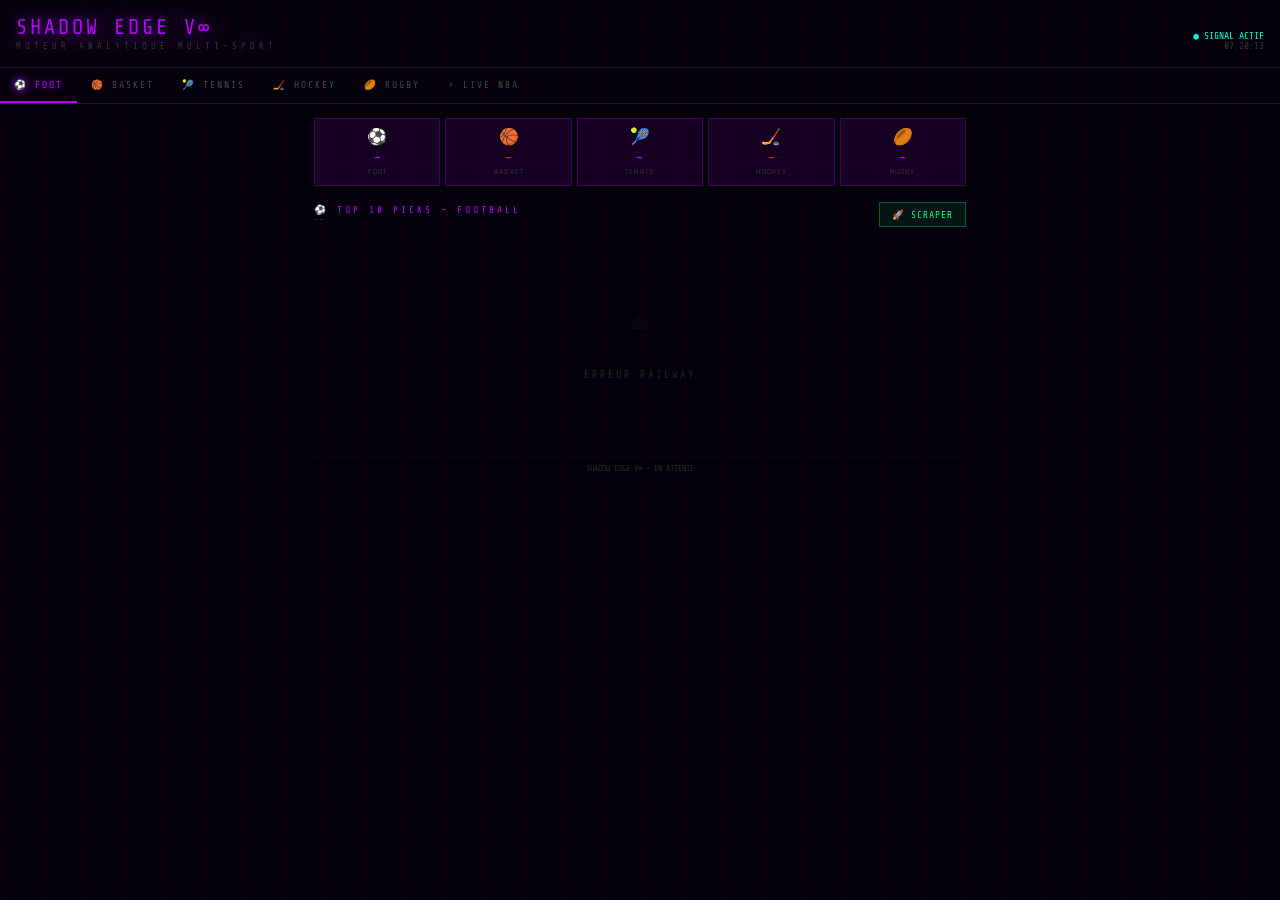
==== commit 0cff6d81: "Add files via upload" ====
--- a/index.html
+++ b/index.html
@@ -190,6 +190,19 @@
 /* ── STATUS BAR ── */
 .status-bar { font-family:var(--mono); font-size:0.5rem; color:#2a2a2a; text-align:center; padding:6px; border-top:1px solid rgba(255,255,255,0.03); margin-top:20px; }
 
+/* ── SEARCH ── */
+.search-wrap { position:relative; margin-bottom:12px; }
+.search-input {
+    width:100%; padding:8px 12px 8px 32px;
+    background:rgba(179,0,255,0.05); border:1px solid var(--border);
+    color:var(--text); font-family:var(--mono); font-size:0.65rem;
+    letter-spacing:1px; outline:none; transition:0.2s;
+}
+.search-input:focus { border-color:var(--purple); box-shadow:0 0 10px rgba(179,0,255,0.2); }
+.search-input::placeholder { color:#333; }
+.search-icon { position:absolute; left:10px; top:50%; transform:translateY(-50%); font-size:0.7rem; pointer-events:none; }
+.search-count { font-family:var(--mono); font-size:0.5rem; color:#333; text-align:right; margin-top:4px; letter-spacing:1px; }
+
 ::-webkit-scrollbar { width:3px; }
 ::-webkit-scrollbar-track { background:var(--bg); }
 ::-webkit-scrollbar-thumb { background:var(--border); }
@@ -236,6 +249,12 @@
         <button class="scrape-btn" id="scrape-btn" onclick="triggerScrape()">🚀 SCRAPER</button>
     </div>
 
+    <div class="search-wrap" id="search-wrap" style="display:none">
+        <span class="search-icon">🔍</span>
+        <input class="search-input" id="search-input" type="text" placeholder="ÉQUIPE OU LIGUE..." oninput="filterPicks()">
+        <div class="search-count" id="search-count"></div>
+    </div>
+
     <div id="picks-display"><div class="loader">SYNCHRONISATION...</div></div>
     <div id="combo-display"></div>
     <div class="status-bar" id="status-bar">SHADOW EDGE V∞ — EN ATTENTE</div>
@@ -245,6 +264,7 @@
 const API = '';
 let currentTab = 'football';
 let liveInterval = null;
+let allPicks = [];
 
 const TABS = ['football','basketball','tennis','hockey','rugby'];
 const ICONS = { football:'⚽', basketball:'🏀', tennis:'🎾', hockey:'🏒', rugby:'🏉', live:'⚡' };
@@ -257,6 +277,28 @@
     live:       '⚡ NBA — MATCHS EN DIRECT',
 };
 
+function filterPicks() {
+    const q = document.getElementById('search-input').value.toLowerCase().trim();
+    const display = document.getElementById('picks-display');
+    const countEl = document.getElementById('search-count');
+
+    const filtered = allPicks.filter(m => {
+        const league = (m.league || m.sport || '').toLowerCase();
+        const home   = (m.home || '').toLowerCase();
+        const away   = (m.away || '').toLowerCase();
+        return !q || home.includes(q) || away.includes(q) || league.includes(q);
+    });
+
+    if (!filtered.length) {
+        display.innerHTML = `<div class="empty"><span class="big">🔍</span>AUCUN RÉSULTAT</div>`;
+        countEl.innerText = '0 RÉSULTAT';
+        return;
+    }
+
+    display.innerHTML = filtered.map((m, i) => buildPickCard(m, i+1)).join('');
+    countEl.innerText = `${filtered.length} / ${allPicks.length} MATCHS`;
+}
+
 // ── HORLOGE ──
 setInterval(() => {
     document.getElementById('clock').innerText = new Date().toLocaleTimeString('fr-FR');
@@ -274,8 +316,12 @@
 
     const summaryBar = document.getElementById('summary-bar');
     const scrapeBtn  = document.getElementById('scrape-btn');
+    const searchWrap = document.getElementById('search-wrap');
     summaryBar.style.display = tab === 'live' ? 'none' : 'grid';
     scrapeBtn.style.display  = tab === 'live' ? 'none' : 'block';
+    searchWrap.style.display = tab === 'live' ? 'none' : 'block';
+    document.getElementById('search-input').value = '';
+    document.getElementById('search-count').innerText = '';
 
     document.getElementById('section-title').innerText = TITLES[tab];
     document.getElementById('combo-display').innerHTML = '';
@@ -332,6 +378,9 @@
         }
 
         display.innerHTML = picks.map((m, i) => buildPickCard(m, i+1)).join('');
+        allPicks = picks;
+        document.getElementById('search-wrap').style.display = 'block';
+        document.getElementById('search-count').innerText = `${picks.length} MATCHS`;
         buildCombo(picks);
     } catch(e) {
         display.innerHTML = `<div class="empty"><span class="big">⚠️</span>ERREUR RAILWAY</div>`;
